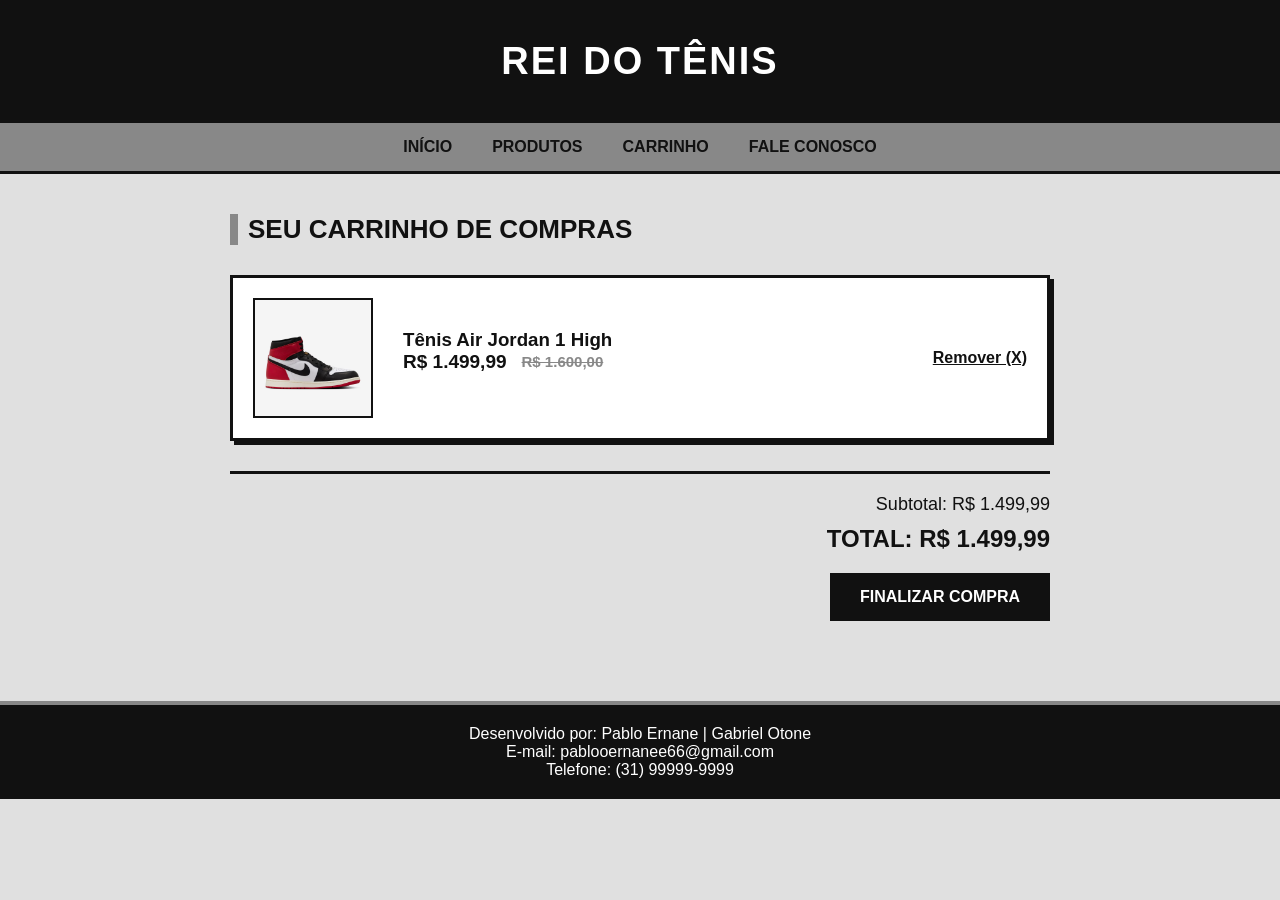
==== carrinho.html @ f27b04bf "Upload da versão: HTML, CSS e imagens do e-commerce" ====
<!doctype html>
<html lang="pt-BR">
  <head>
    <meta charset="UTF-8" />
    <meta name="viewport" content="width=device-width, initial-scale=1.0" />
    <title>Rei do Tênis - Carrinho</title>
    <link rel="stylesheet" href="estilo.css" />
  </head>
  <body>
    <header>
      <h1 class="logo-texto">Rei do Tênis</h1>
      <nav>
        <ul>
          <li><a href="index.html">Início</a></li>
          <li><a href="produtos.html">Produtos</a></li>
          <li><a href="carrinho.html">Carrinho</a></li>
          <li><a href="contato.html">Fale Conosco</a></li>
        </ul>
      </nav>
    </header>

    <main style="padding: 40px; max-width: 900px; margin: 0 auto">
      <h2>Seu Carrinho de Compras</h2>

      <div class="carrinho-container">
        <input type="checkbox" id="remover-item-1" class="hack-remover" />

        <div class="item-carrinho">
          <img src="Air Jordan 1 High OG.avif" alt="Tênis Air Jordan 1 High" />

          <div class="info">
            <h3>Tênis Air Jordan 1 High</h3>
            <div class="preco-container">
              <span class="preco-promo">R$ 1.499,99</span>
              <span class="preco-antigo"><del>R$ 1.600,00</del></span>
            </div>
          </div>

          <label for="remover-item-1" class="btn-remover-falso"
            >Remover (X)</label
          >
        </div>
      </div>

      <div
        style="
          text-align: right;
          margin-top: 30px;
          border-top: 3px solid #111111;
          padding-top: 20px;
        "
      >
        <p style="font-size: 18px; margin-bottom: 10px">
          Subtotal: R$ 1.499,99
        </p>
        <h3 style="font-size: 24px; font-weight: 900">TOTAL: R$ 1.499,99</h3>
        <button
          class="btn-comprar"
          style="
            display: inline-block;
            margin-top: 20px;
            border: none;
            cursor: pointer;
            padding: 15px 30px;
          "
        >
          Finalizar Compra
        </button>
      </div>
    </main>
    <footer>
      <p>Desenvolvido por: Pablo Ernane | Gabriel Otone</p>
      <p>E-mail: pablooernanee66@gmail.com</p>
      <p>Telefone: (31) 99999-9999</p>
    </footer>
  </body>
</html>
---- estilo.css ----
* {
  margin: 0;
  padding: 0;
  box-sizing: border-box;
  font-family: "Inter", Arial, sans-serif;
}

body {
  background-color: #e0e0e0;
  color: #111111;
}

/* 1. Cabeçalho */
header {
  display: flex;
  flex-direction: column;
  width: 100%;
}

.logo-texto {
  background-color: #111111;
  color: #ffffff;
  text-align: center;
  padding: 40px 0;
  font-size: 38px;
  font-weight: 900;
  text-transform: uppercase;
  letter-spacing: 2px;
  margin: 0;
}

/* 2. Menu de Navegação */
nav {
  background-color: #888888;
  width: 100%;
  padding: 15px 0;
  border-bottom: 3px solid #111111;
}

nav ul {
  list-style: none;
  display: flex;
  flex-direction: row;
  justify-content: center;
  align-items: center;
  gap: 40px;
}

nav a {
  text-decoration: none;
  color: #111111;
  font-weight: 900;
  font-size: 16px;
  text-transform: uppercase;
  transition: all 0.2s;
}

nav a:hover {
  background-color: #111111;
  color: #ffffff;
  padding: 2px 8px;
}

/* 3. Área Principal e Títulos */
main {
  padding: 40px;
}

main h2 {
  text-align: left;
  color: #111111;
  font-size: 26px;
  font-weight: 900;
  text-transform: uppercase;
  margin-bottom: 30px;
  border-left: 8px solid #888888;
  padding-left: 10px;
}

/* 4. Vitrine */
.vitrine-completa {
  display: flex;
  flex-wrap: wrap;
  gap: 30px;
  justify-content: flex-start;
  margin-bottom: 50px;
}

/* 5. Os Cards */
.card-produto {
  background-color: #ffffff;
  width: 280px;
  padding: 20px;
  text-align: center;

  border: 3px solid #111111;
  box-shadow: 8px 8px 0px #111111;

  transition:
    transform 0.2s,
    box-shadow 0.2s;
}

.card-produto img {
  max-width: 100%;
  height: auto;
  margin-bottom: 15px;
  border-bottom: 2px solid #111111;
  padding-bottom: 10px;
}

.card-produto p {
  font-size: 15px;
  font-weight: bold;
  margin-bottom: 20px;
  color: #333333;
}

.card-produto:hover {
  transform: translate(-4px, -4px);
  box-shadow: 12px 12px 0px #888888;
}

/* 6. Botão de Comprar */
.btn-comprar {
  display: block;
  background-color: #111111;
  color: #ffffff;
  text-decoration: none;
  padding: 12px;
  font-size: 16px;
  font-weight: 900;
  text-transform: uppercase;
  border: 2px solid #111111;
  cursor: pointer;
  transition: all 0.2s;
}

.btn-comprar:hover {
  background-color: #888888;
  color: #111111;
}

/* 7. Notícia */
.noticias {
  margin-bottom: 50px;
}

.noticias h2 {
  text-align: left;
  color: #111111;
  font-size: 26px;
  font-weight: 900;
  text-transform: uppercase;
  margin-bottom: 20px;
  border-left: 8px solid #888888;
  padding-left: 10px;
}

.editorial-jordan {
  display: flex;
  flex-direction: row;
  background-color: #ffffff;
  border: 3px solid #111111;
  box-shadow: 6px 6px 0px #111111;
  overflow: hidden;
  min-height: 450px;
}

.editorial-carrossel {
  width: 50%;
  position: relative;
  border-right: 3px solid #111111;
  background-color: #111111;
}

.slide-animado {
  position: absolute;
  top: 0;
  left: 0;
  width: 100%;
  height: 100%;
  object-fit: cover;
  opacity: 0;

  animation: carrosselFade 16s infinite;
}

.slide-animado:nth-child(1) {
  animation-delay: 0s;
}
.slide-animado:nth-child(2) {
  animation-delay: 4s;
}
.slide-animado:nth-child(3) {
  animation-delay: 8s;
}
.slide-animado:nth-child(4) {
  animation-delay: 12s;
}

@keyframes carrosselFade {
  0% {
    opacity: 0;
  }
  10% {
    opacity: 1;
  }
  33% {
    opacity: 1;
  }
  43% {
    opacity: 0;
  }
  100% {
    opacity: 0;
  }
}

.editorial-conteudo {
  width: 50%;
  padding: 40px;
  display: flex;
  flex-direction: column;
  justify-content: center;
}

.editorial-conteudo h3 {
  font-size: 26px;
  margin-bottom: 15px;
  font-weight: 900;
  text-transform: uppercase;
}

.editorial-conteudo p {
  line-height: 1.6;
  color: #333333;
  margin-bottom: 20px;
  font-size: 16px;
}

.botoes-editorial {
  margin-top: 20px;
}

/* 8. Rodapé */
footer {
  background-color: #111111;
  color: #ffffff;
  text-align: center;
  padding: 20px;
  margin-top: 40px;
  border-top: 4px solid #888888;
}

/* 9. Formulário de Contato */
.formulario-contato input,
.formulario-contato textarea {
  width: 100%;
  padding: 12px;
  border: 3px solid #111111;
  font-family: inherit;
  font-weight: bold;
  margin-bottom: 15px;
  background-color: #ffffff;
}

.formulario-contato input:focus,
.formulario-contato textarea:focus {
  outline: none;
  background-color: #e0e0e0;
  box-shadow: 4px 4px 0px #888888;
}

/* 10. Carrinho */
.item-carrinho {
  display: flex;
  align-items: center;
  justify-content: flex-start;

  background: #ffffff;
  padding: 20px;
  margin-bottom: 20px;
  border: 3px solid #111111;
  box-shadow: 4px 4px 0px #111111;
}

.item-carrinho img {
  width: 120px;
  height: auto;
  margin-right: 30px;
  border: 2px solid #111111;
}

.info {
  flex-grow: 1;
  text-align: left;
}

.btn-remover-falso {
  color: #111111;
  font-weight: 900;
  cursor: pointer;
  text-decoration: underline;
  margin-left: 20px;
}

.hack-remover {
  display: none;
}
.hack-remover:checked + .item-carrinho {
  display: none;
}

.btn-remover-falso:hover {
  color: #888888;
}

.preco-container {
  margin-bottom: 15px;
  display: flex;
  flex-direction: row;
  align-items: center;
  justify-content: center;
  gap: 15px;
}

.item-carrinho .preco-container {
  justify-content: flex-start;
}

.preco-antigo del {
  color: #888888;
  font-size: 15px;
  font-weight: bold;
}

.preco-promo {
  color: #111111;
  font-size: 19px;
  font-weight: 900;

  background-color: transparent;
  border: none;
  padding: 0;

  text-transform: uppercase;
}

.preco-normal {
  display: block;
  font-size: 19px;
  font-weight: 900;
  margin-bottom: 15px;
  color: #111111;
}
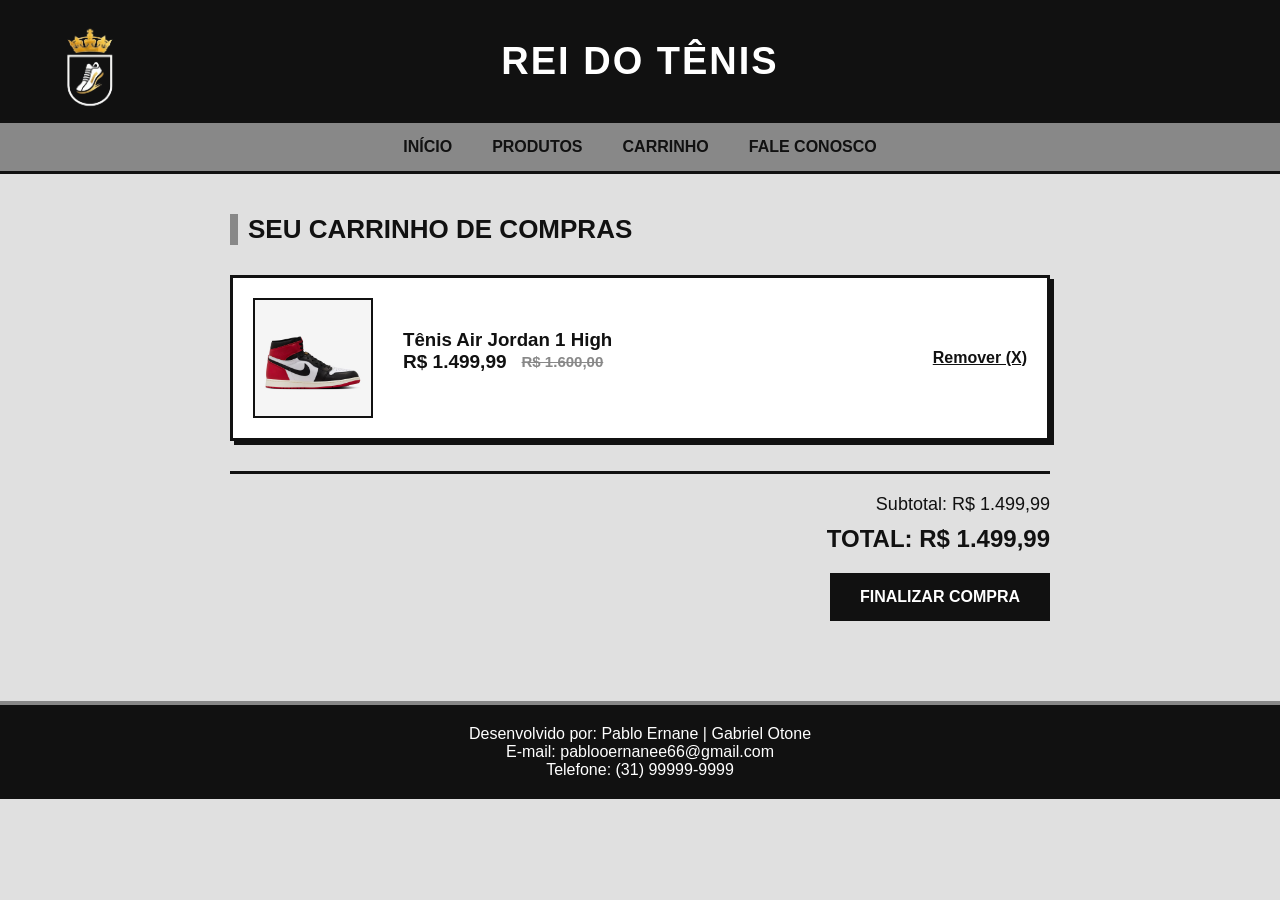
==== commit 2223aefb: "Refatoração: Organizando imagens na pasta /img e atualizando código-fonte" ====
--- a/carrinho.html
+++ b/carrinho.html
@@ -7,6 +7,7 @@
     <link rel="stylesheet" href="estilo.css" />
   </head>
   <body>
+    <img src="img/logo-oficial.png" alt="Logo da marca" id="minha-imagem" />
     <header>
       <h1 class="logo-texto">Rei do Tênis</h1>
       <nav>
@@ -26,7 +27,10 @@
         <input type="checkbox" id="remover-item-1" class="hack-remover" />
 
         <div class="item-carrinho">
-          <img src="Air Jordan 1 High OG.avif" alt="Tênis Air Jordan 1 High" />
+          <img
+            src="img/Air Jordan 1 High OG.avif"
+            alt="Tênis Air Jordan 1 High"
+          />
 
           <div class="info">
             <h3>Tênis Air Jordan 1 High</h3>
--- a/estilo.css
+++ b/estilo.css
@@ -8,6 +8,14 @@
 body {
   background-color: #e0e0e0;
   color: #111111;
+}
+
+#minha-imagem {
+  position: absolute;
+  top: 13px;
+  left: 30px;
+  width: 120px;
+  z-index: 100;
 }
 
 /* 1. Cabeçalho */
